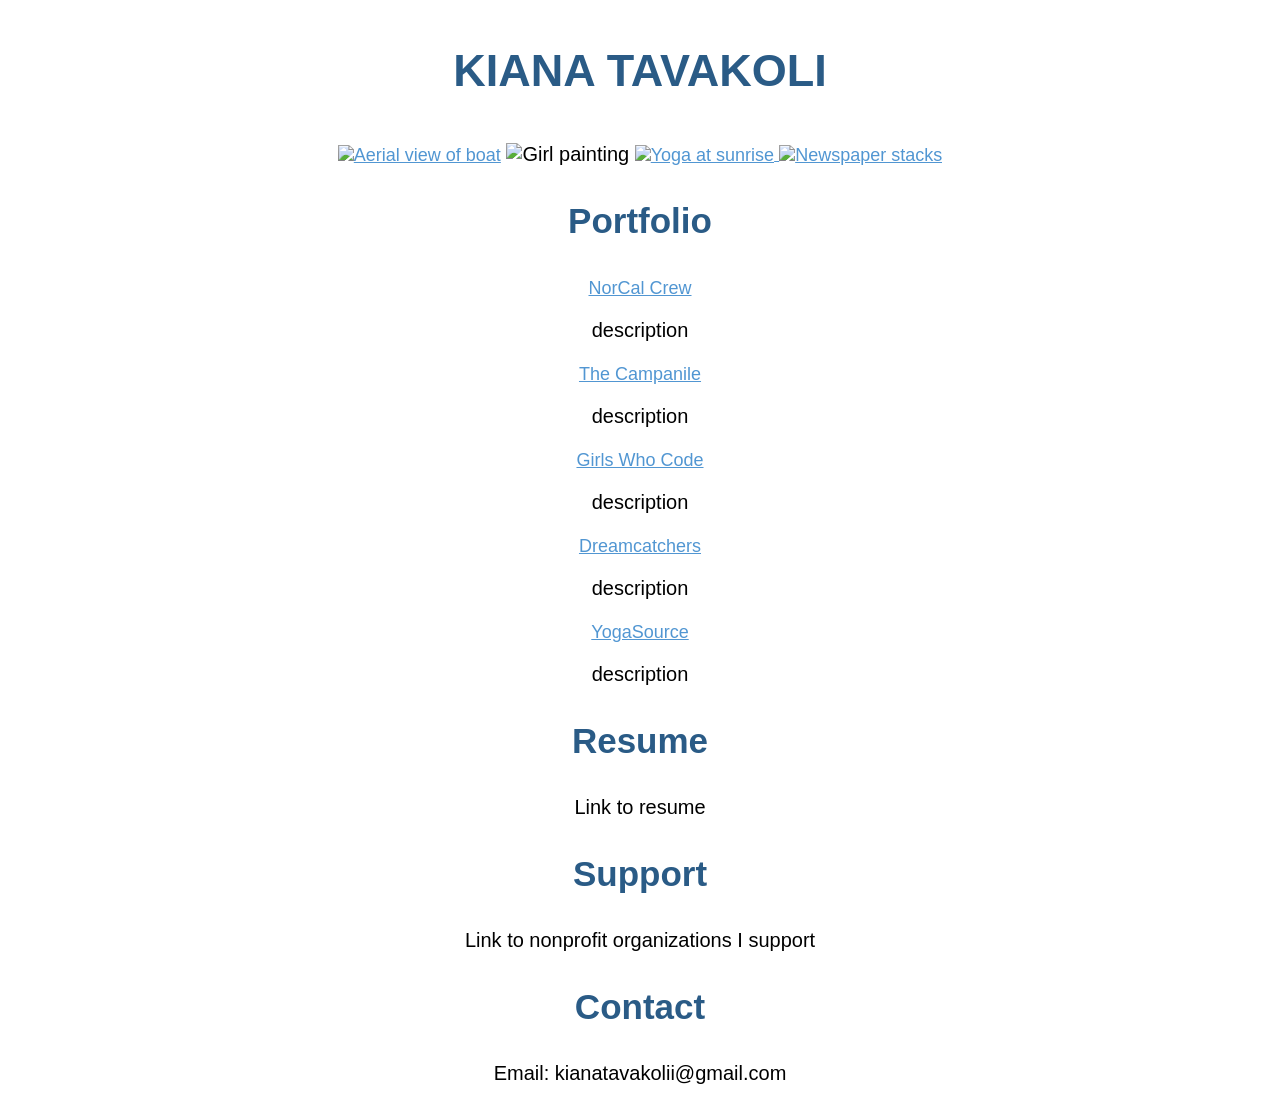
==== index.html @ ff1e0271 "Renamed html file" ====
<!-- Introduction

Portfolio
Link to stories on The Campanile
Link to norcal
Link to dreamcatchers
Resume
Link to resume
Support
Links organizations I support and want to publicize
Contact
Link to email -->

<!-- style tags:
<style>
  h1 {
    color: blue;
  }
</style>

<link
rel= "stylesheet"
href= "myStyles.css"> -->

<!-- p {
  color: green;
  font-
} -->

<!DOCTYPE html>
<html>
<!-- <body style="background-image: url('https://images.unsplash.com/photo-1465146344425-f00d5f5c8f07?ixlib=rb-1.2.1&ixid=eyJhcHBfaWQiOjEyMDd9&auto=format&fit=crop&w=1510&q=80');"> -->

  <head>


    <script src= "jscript.js"></script>
    <meta name="viewport" content="width=device-width, initial-scale=1">
    <style>
    .block {
      display: block;
      width: 100%;
      border: none;
      background-color: rgb(42,91,134);
      color: white;
      padding: 14px 28px;
      font-size: 16px;
      cursor: pointer;
      text-align: center;
    }

    .block:hover {
      background-color: #ddd;
      color: black;
    }
    </style>
    <style>
    * {box-sizing: border-box}
    body {font-family: Verdana, sans-serif; margin:0}
    .mySlides {display: none}
    img {vertical-align: middle;}

    </style>

    <center><h1><p style="color:rgb(42,91,134);font-size: 45px;">KIANA TAVAKOLI</h1>
    <link rel= "stylesheet" type = "text/css" href= "stylee.css">
    <meta name="viewport" content="width=device-width, initial-scale=1">
    <style>
    body {
      font-family: Arial, Helvetica, sans-serif;
      font-size: 20px;
    }

    #myBtn {
      display: none;
      position: fixed;
      bottom: 20px;
      right: 30px;
      z-index: 99;
      font-size: 18px;
      border: none;
      outline: none;
      background-color: rgb(42,91,134);
      color: white;
      cursor: pointer;
      padding: 15px;
      border-radius: 4px;
    }

    #myBtn:hover {
      background-color: #555;
    }
    </style>
  </head>

  <body>
      <div class="bg"></div>
    <!-- <button>button</button>

    <button onclick="document.getElementById('myImage').src='light_on.png'">turn on light</button>
    <img id="myImage" src="light_off.png" style="width:100px">
    <button onclick="document.getElementById('myImage').src='light_off.png'">turn off light</button>
-->
    <button onclick="topFunction()" id="myBtn" title="Go to top">Top</button>

    <script>
    // When the user scrolls down 20px from the top of the document, show the button
    window.onscroll = function() {scrollFunction()};

    function scrollFunction() {
      if (document.body.scrollTop > 20 || document.documentElement.scrollTop > 20) {
        document.getElementById("myBtn").style.display = "block";
      } else {
        document.getElementById("myBtn").style.display = "none";
      }
    }

    // When the user clicks on the button, scroll to the top of the document
    function topFunction() {
      document.body.scrollTop = 0;
      document.documentElement.scrollTop = 0;
    }
    </script>

    <a href="https://norcalcrew.org/" target="_blank"><img alt="Aerial view of boat" src="https://images.unsplash.com/photo-1539386208427-e59a0ec287ce?ixlib=rb-1.2.1&ixid=eyJhcHBfaWQiOjEyMDd9&auto=format&fit=crop&w=750&q=80" style="width:307px;height:400px;" /></a>
    <img alt="Girl painting"src="https://images.unsplash.com/photo-1541753866388-0b3c701627d3?ixlib=rb-1.2.1&ixid=eyJhcHBfaWQiOjEyMDd9&auto=format&fit=crop&w=668&q=80" style="width:307px;height:400px;" />
    <a href="https://yogasource.com/" target="_blank"><img alt="Yoga at sunrise"src="https://images.unsplash.com/photo-1554067559-269708c83fb6?ixlib=rb-1.2.1&ixid=eyJhcHBfaWQiOjEyMDd9&auto=format&fit=crop&w=852&q=80" style="width:307px;height:400px;" />
    <a href="https://thecampanile.org/author/kianatavakoli/" target="_blank"><img alt="Newspaper stacks"src="https://images.unsplash.com/photo-1498644035638-2c3357894b10?ixlib=rb-1.2.1&ixid=eyJhcHBfaWQiOjEyMDd9&auto=format&fit=crop&w=668&q=80" style="width:307px;height:400px;" /></a>
    <div>

    <center><h2><p style="color: rgb(42,91,134);font-size: 35px;">Portfolio</h2>

    <center><p><a href = "https://norcalcrew.org/" target="_blank">NorCal Crew</a><p>
      <p>description<p>
    <center><p><a href = "https://thecampanile.org/author/kianatavakoli/" target="_blank">The Campanile</a><p>
      <p>description<p>
    <center><p><a href = "https://girlswhocode.com/" target="_blank">Girls Who Code</a><p>
      <p>description<p>
    <center><p><a href = "https://www.dreamcatchersyouth.org/" target="_blank">Dreamcatchers</a><p>
      <p>description<p>
    <center><p><a href = "https://yogasource.com/" target="_blank">YogaSource</a><p>
      <p>description<p>
    <center><div>

    <center><h2><p style="color: rgb(42,91,134);font-size: 35px;">Resume</h2>

    <center><p>Link to resume<p>
    <center></div>
    <center><div>

    <center><h2><p style="color: rgb(42,91,134);font-size: 35px;">Support</h2>

    <center><p>Link to nonprofit organizations I support<p>
    <center><div>

    <center><h2><p style="color: rgb(42,91,134);font-size: 35px;">Contact</h2>

      <center><p>Email: kianatavakolii@gmail.com<p>
    </div>
    </div>
  </body>
<html>
---- stylee.css ----
/* <!-- style tags:
<style>
  h1 {
    color: blue;
  }
</style>

<link
rel= "stylesheet"
href= "myStyles.css"> */

a{
  color: rgb(81,150,210);
  font-size: 18px;
}

heading{
  color: rgb(57,116,168);
  font-size: 35px;
}
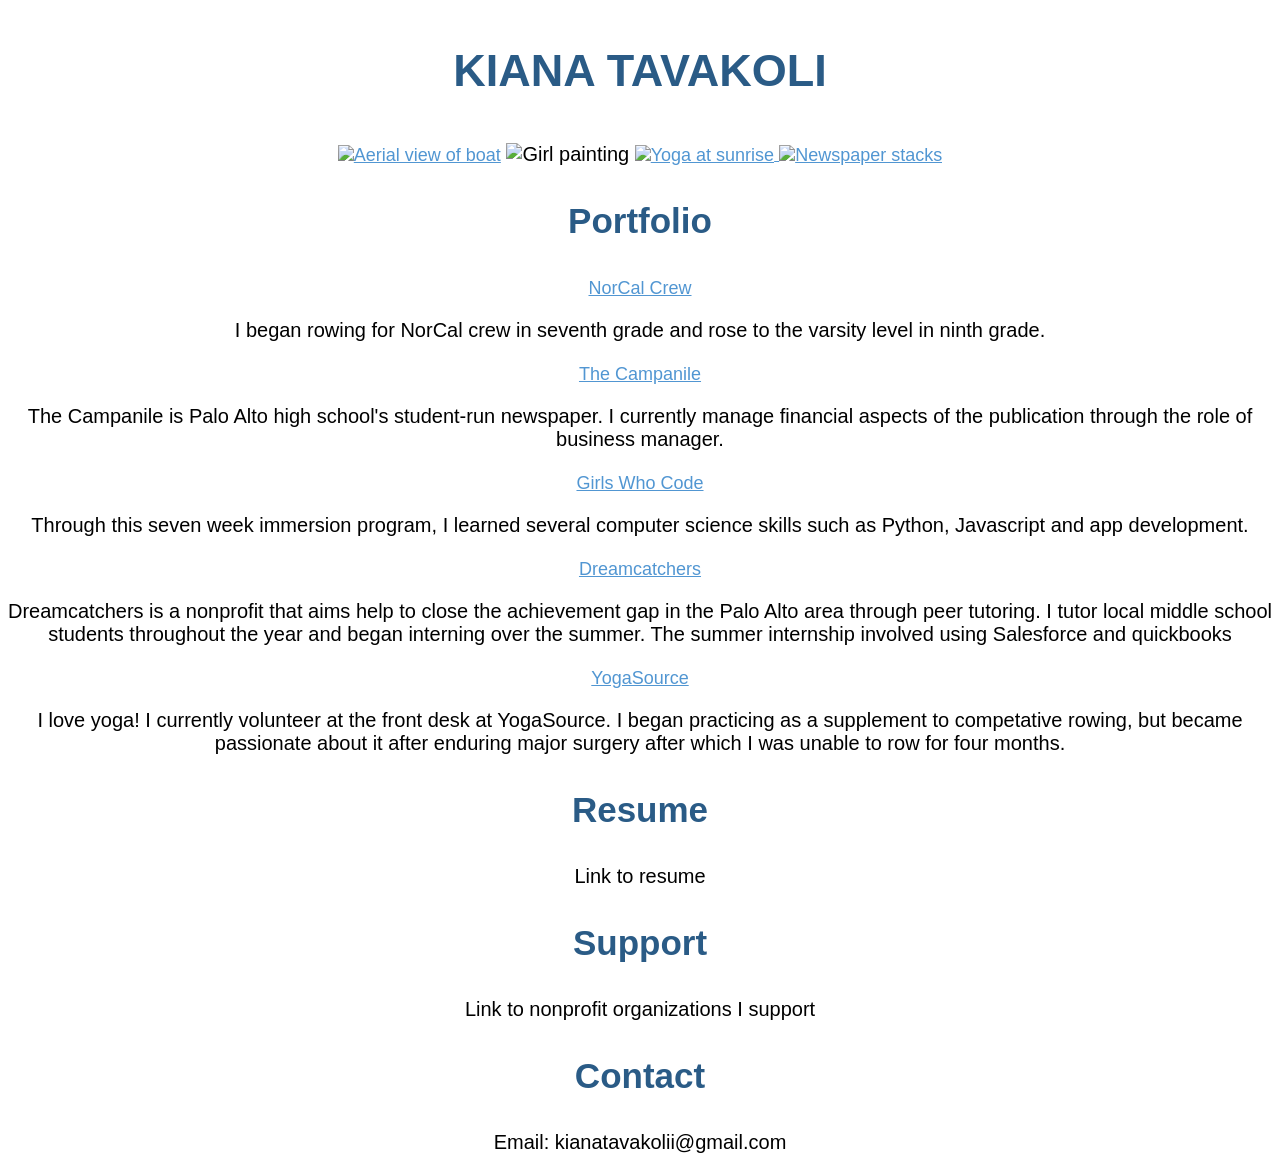
==== commit f166c76b: "Added descriptions" ====
--- a/index.html
+++ b/index.html
@@ -131,15 +131,15 @@
     <center><h2><p style="color: rgb(42,91,134);font-size: 35px;">Portfolio</h2>
 
     <center><p><a href = "https://norcalcrew.org/" target="_blank">NorCal Crew</a><p>
-      <p>description<p>
+      <p>I began rowing for NorCal crew in seventh grade and rose to the varsity level in ninth grade.<p>
     <center><p><a href = "https://thecampanile.org/author/kianatavakoli/" target="_blank">The Campanile</a><p>
-      <p>description<p>
+      <p>The Campanile is Palo Alto high school's student-run newspaper. I currently manage financial aspects of the publication through the role of business manager.<p>
     <center><p><a href = "https://girlswhocode.com/" target="_blank">Girls Who Code</a><p>
-      <p>description<p>
+      <p>Through this seven week immersion program, I learned several computer science skills such as Python, Javascript and app development.<p>
     <center><p><a href = "https://www.dreamcatchersyouth.org/" target="_blank">Dreamcatchers</a><p>
-      <p>description<p>
+      <p>Dreamcatchers is a nonprofit that aims help to close the achievement gap in the Palo Alto area through peer tutoring. I tutor local middle school students throughout the year and began interning over the summer. The summer internship involved using Salesforce and quickbooks<p>
     <center><p><a href = "https://yogasource.com/" target="_blank">YogaSource</a><p>
-      <p>description<p>
+      <p>I love yoga! I currently volunteer at the front desk at YogaSource. I began practicing as a supplement to competative rowing, but became passionate about it after enduring major surgery after which I was unable to row for four months.<p>
     <center><div>
 
     <center><h2><p style="color: rgb(42,91,134);font-size: 35px;">Resume</h2>
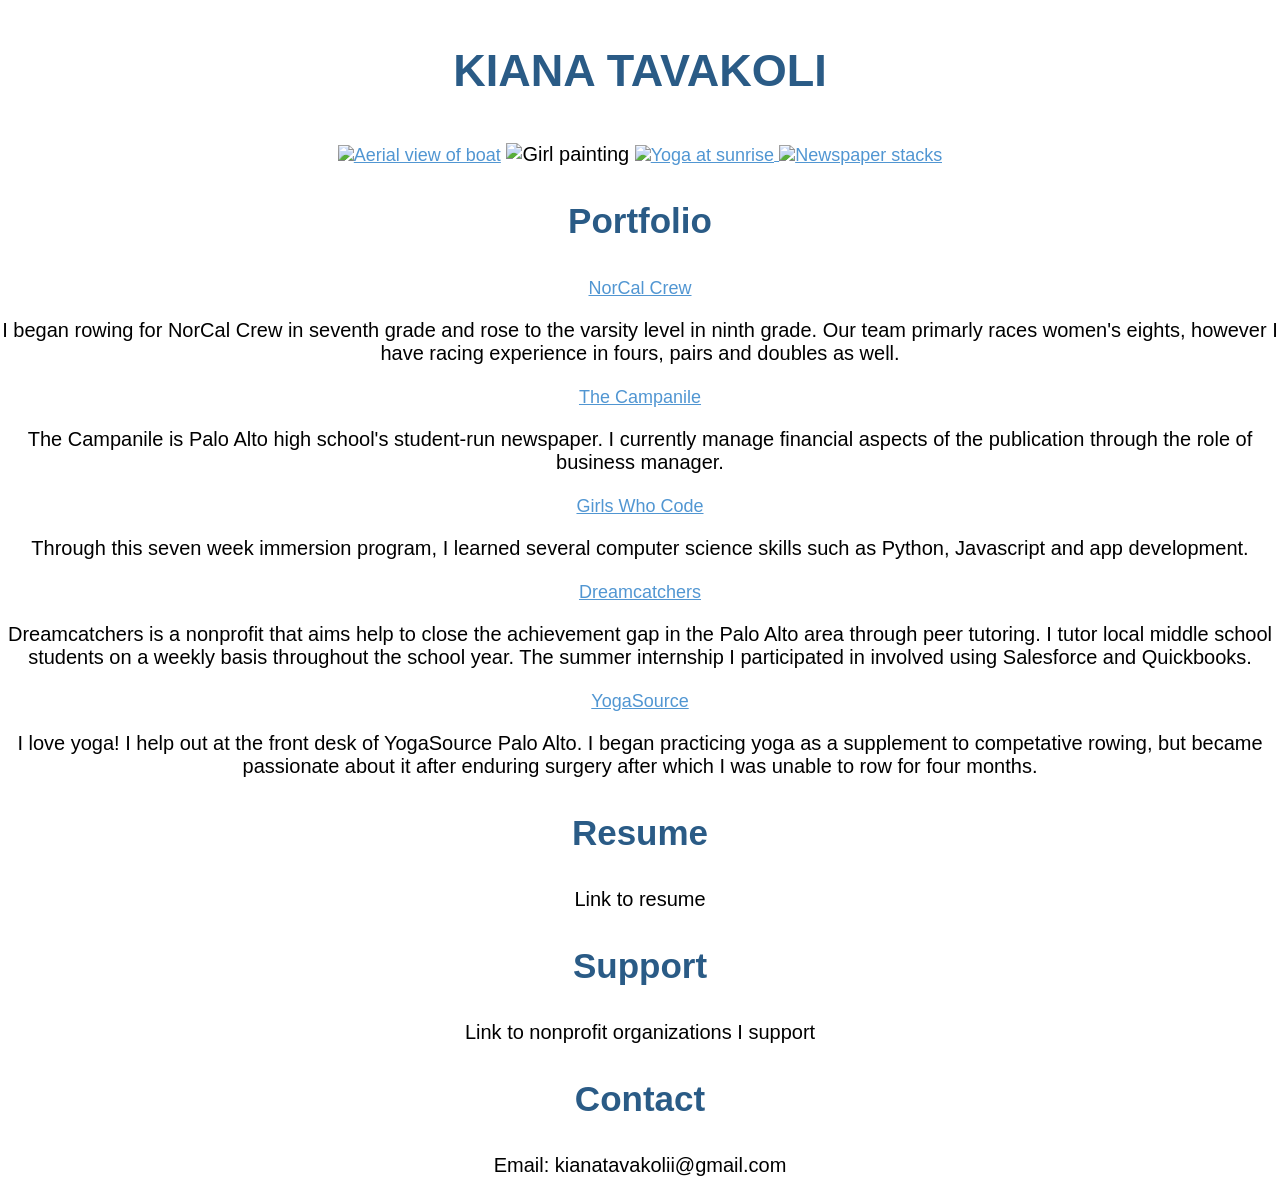
==== commit 931051e6: "Edited descriptions" ====
--- a/index.html
+++ b/index.html
@@ -131,15 +131,15 @@
     <center><h2><p style="color: rgb(42,91,134);font-size: 35px;">Portfolio</h2>
 
     <center><p><a href = "https://norcalcrew.org/" target="_blank">NorCal Crew</a><p>
-      <p>I began rowing for NorCal crew in seventh grade and rose to the varsity level in ninth grade.<p>
+      <p>I began rowing for NorCal Crew in seventh grade and rose to the varsity level in ninth grade. Our team primarly races women's eights, however I have racing experience in fours, pairs and doubles as well.<p>
     <center><p><a href = "https://thecampanile.org/author/kianatavakoli/" target="_blank">The Campanile</a><p>
       <p>The Campanile is Palo Alto high school's student-run newspaper. I currently manage financial aspects of the publication through the role of business manager.<p>
     <center><p><a href = "https://girlswhocode.com/" target="_blank">Girls Who Code</a><p>
       <p>Through this seven week immersion program, I learned several computer science skills such as Python, Javascript and app development.<p>
     <center><p><a href = "https://www.dreamcatchersyouth.org/" target="_blank">Dreamcatchers</a><p>
-      <p>Dreamcatchers is a nonprofit that aims help to close the achievement gap in the Palo Alto area through peer tutoring. I tutor local middle school students throughout the year and began interning over the summer. The summer internship involved using Salesforce and quickbooks<p>
+      <p>Dreamcatchers is a nonprofit that aims help to close the achievement gap in the Palo Alto area through peer tutoring. I tutor local middle school students on a weekly basis throughout the school year. The summer internship I participated in involved using Salesforce and Quickbooks.<p>
     <center><p><a href = "https://yogasource.com/" target="_blank">YogaSource</a><p>
-      <p>I love yoga! I currently volunteer at the front desk at YogaSource. I began practicing as a supplement to competative rowing, but became passionate about it after enduring major surgery after which I was unable to row for four months.<p>
+      <p>I love yoga! I help out at the front desk of YogaSource Palo Alto. I began practicing yoga as a supplement to competative rowing, but became passionate about it after enduring surgery after which I was unable to row for four months.<p>
     <center><div>
 
     <center><h2><p style="color: rgb(42,91,134);font-size: 35px;">Resume</h2>
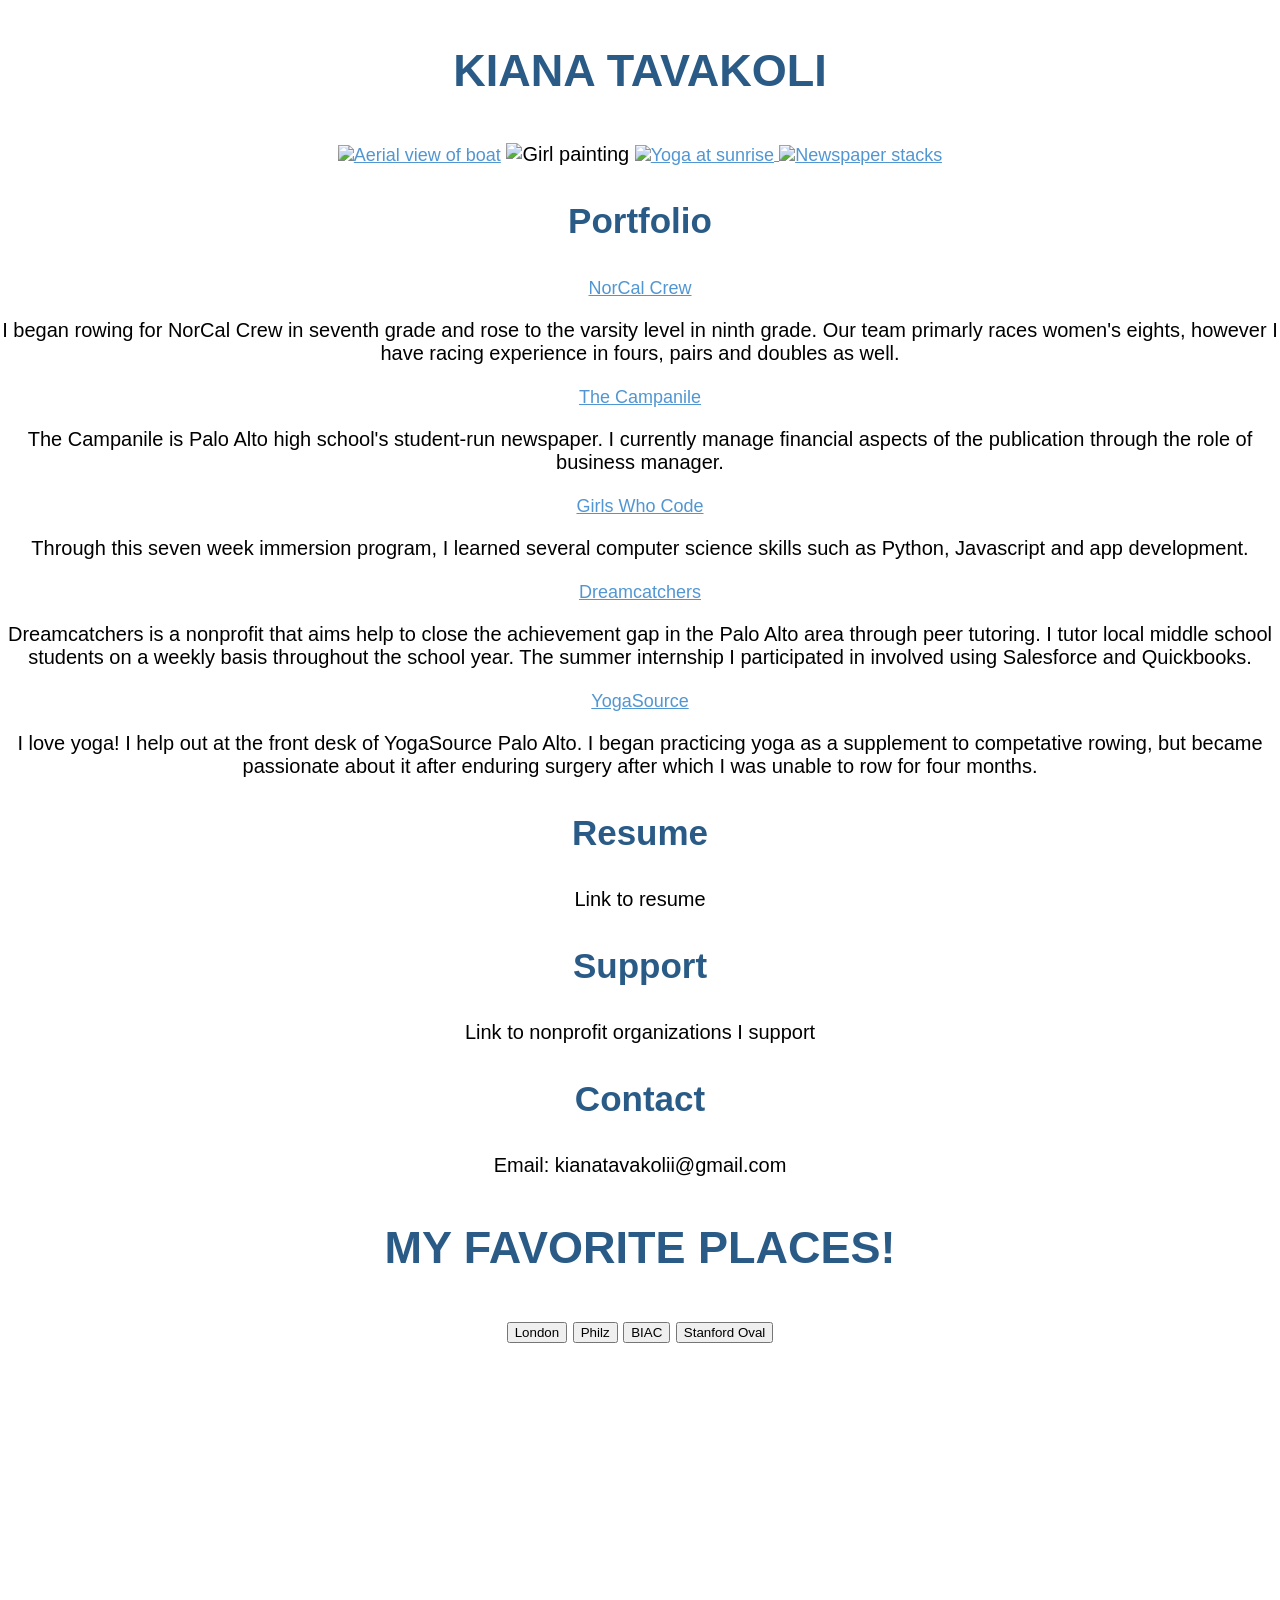
==== commit 7795e936: "added map feature" ====
--- a/index.html
+++ b/index.html
@@ -27,12 +27,11 @@
   font-
 } -->
 
-<!DOCTYPE html>
-<html>
+<!doctype html>
+<html lang="en">
 <!-- <body style="background-image: url('https://images.unsplash.com/photo-1465146344425-f00d5f5c8f07?ixlib=rb-1.2.1&ixid=eyJhcHBfaWQiOjEyMDd9&auto=format&fit=crop&w=1510&q=80');"> -->
 
   <head>
-
 
     <script src= "jscript.js"></script>
     <meta name="viewport" content="width=device-width, initial-scale=1">
@@ -91,6 +90,28 @@
       background-color: #555;
     }
     </style>
+
+    <link rel="stylesheet" href="https://openlayers.org/en/v5.3.0/css/ol.css" type="text/css">
+    <link rel="stylesheet" href="https://cdn.rawgit.com/openlayers/openlayers.github.io/master/en/v5.3.0/css/ol.css" type="text/css">
+    <style>
+      .map {
+        height: 400px;
+        width: 100%;
+      }
+    </style>
+
+    <script src="https://cdn.rawgit.com/openlayers/openlayers.github.io/master/en/v5.3.0/build/ol.js"></script>
+
+
+    <style>
+    img {
+      max-width: 100%;
+      height: auto;
+    }
+    </style>
+
+    <script src="mappy.js"></script>
+
   </head>
 
   <body>
@@ -158,5 +179,32 @@
       <center><p>Email: kianatavakolii@gmail.com<p>
     </div>
     </div>
+
+    <center><h2><p style="color:rgb(42,91,134);font-size: 45px;">MY FAVORITE PLACES!</h2>
+        <!-- <div id="map" class="map"></div>
+        <button id="Philz">Philz</button>
+        <script type="text/javascript">
+          var map = new ol.Map({
+            target: 'map',
+            layers: [
+              new ol.layer.Tile({
+                source: new ol.source.OSM()
+              })
+            ],
+            view: new ol.View({
+              center: ol.proj.fromLonLat([37.41, 8.82]),
+              zoom: 4
+            })
+          });
+        </script> -->
+ <p>
+ <button onclick="panHome()">London</button>
+ <button onclick="goToPhilz()">Philz</button>
+ <button onclick="goToBiac()">BIAC</button>
+ <button onclick="goToStanfordOval()">Stanford Oval</button>
+
+ </p>
+ <div id="map" class="map"></div>
+
   </body>
 <html>
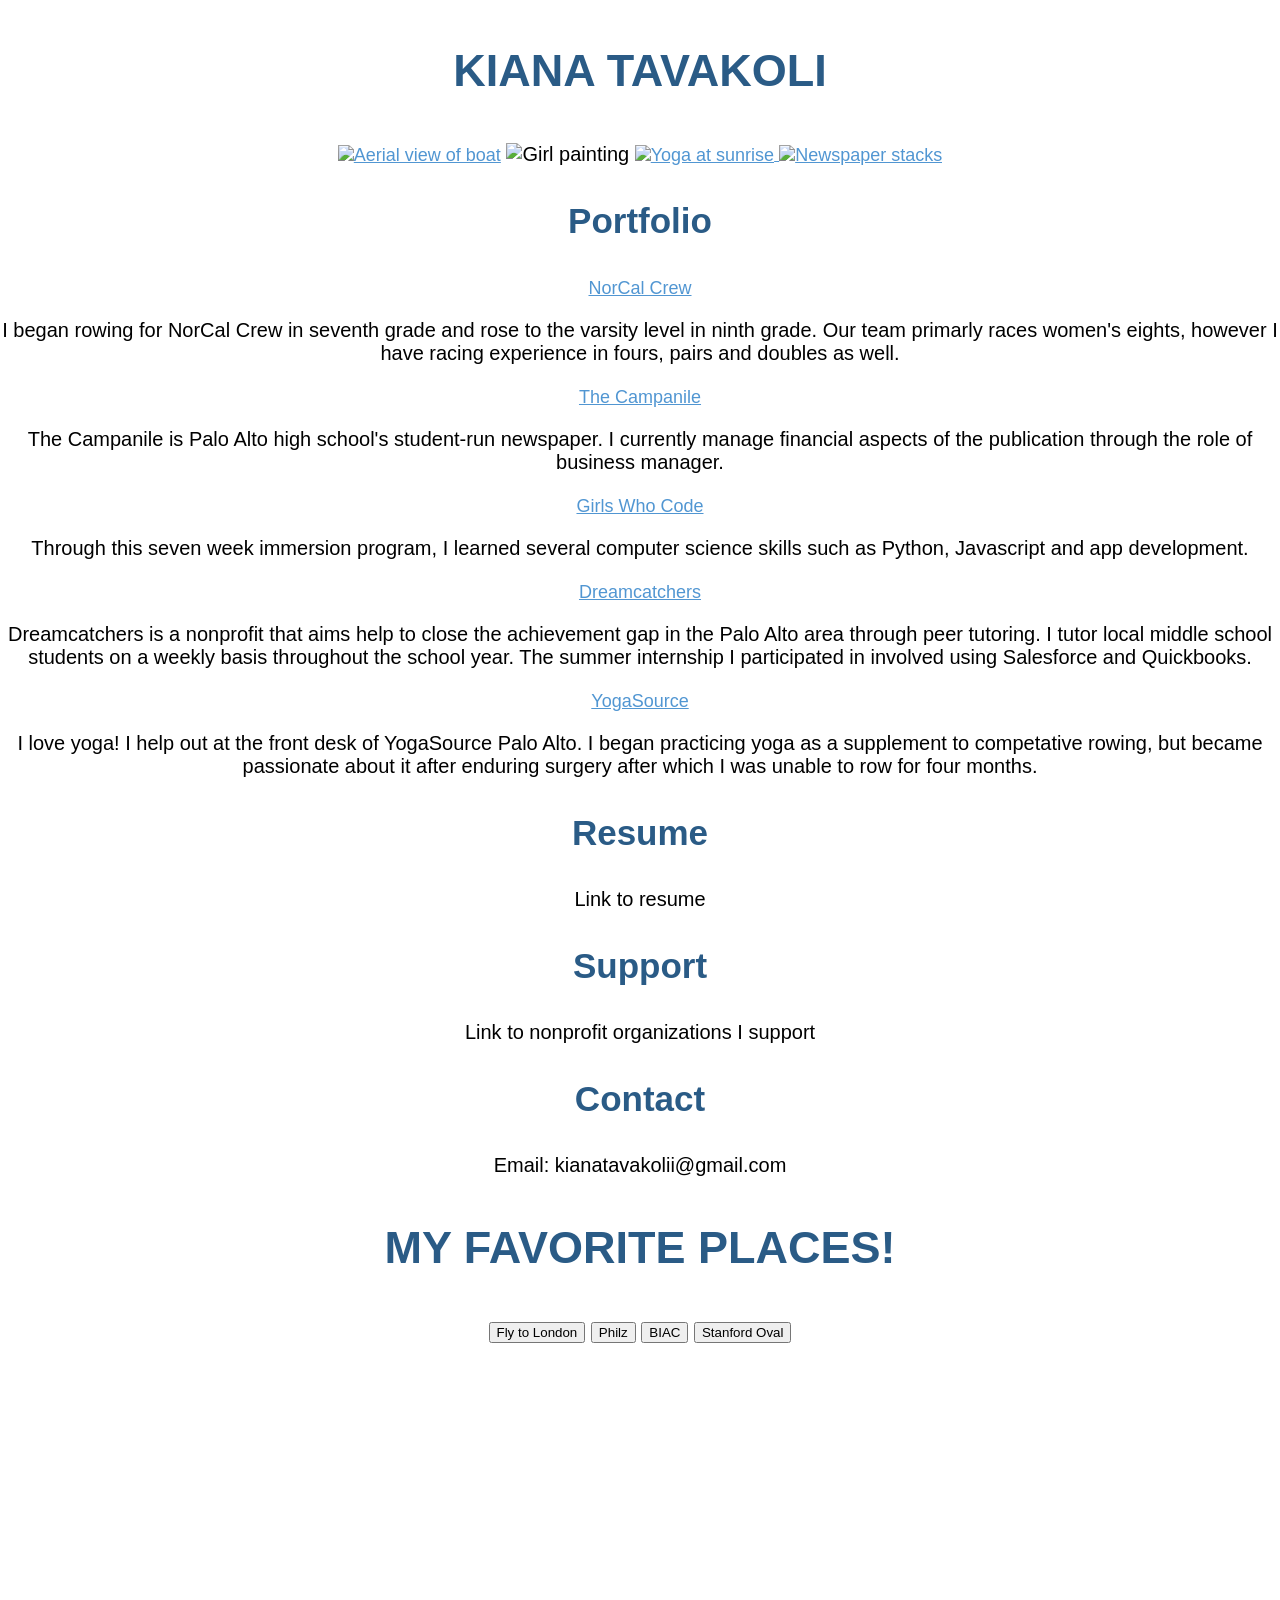
==== commit 31024459: "Update map" ====
--- a/index.html
+++ b/index.html
@@ -198,7 +198,8 @@
           });
         </script> -->
  <p>
- <button onclick="panHome()">London</button>
+ <!-- <button onclick="panHome()">London</button> -->
+ <button onclick="flyToLondon()">Fly to London</button>
  <button onclick="goToPhilz()">Philz</button>
  <button onclick="goToBiac()">BIAC</button>
  <button onclick="goToStanfordOval()">Stanford Oval</button>
